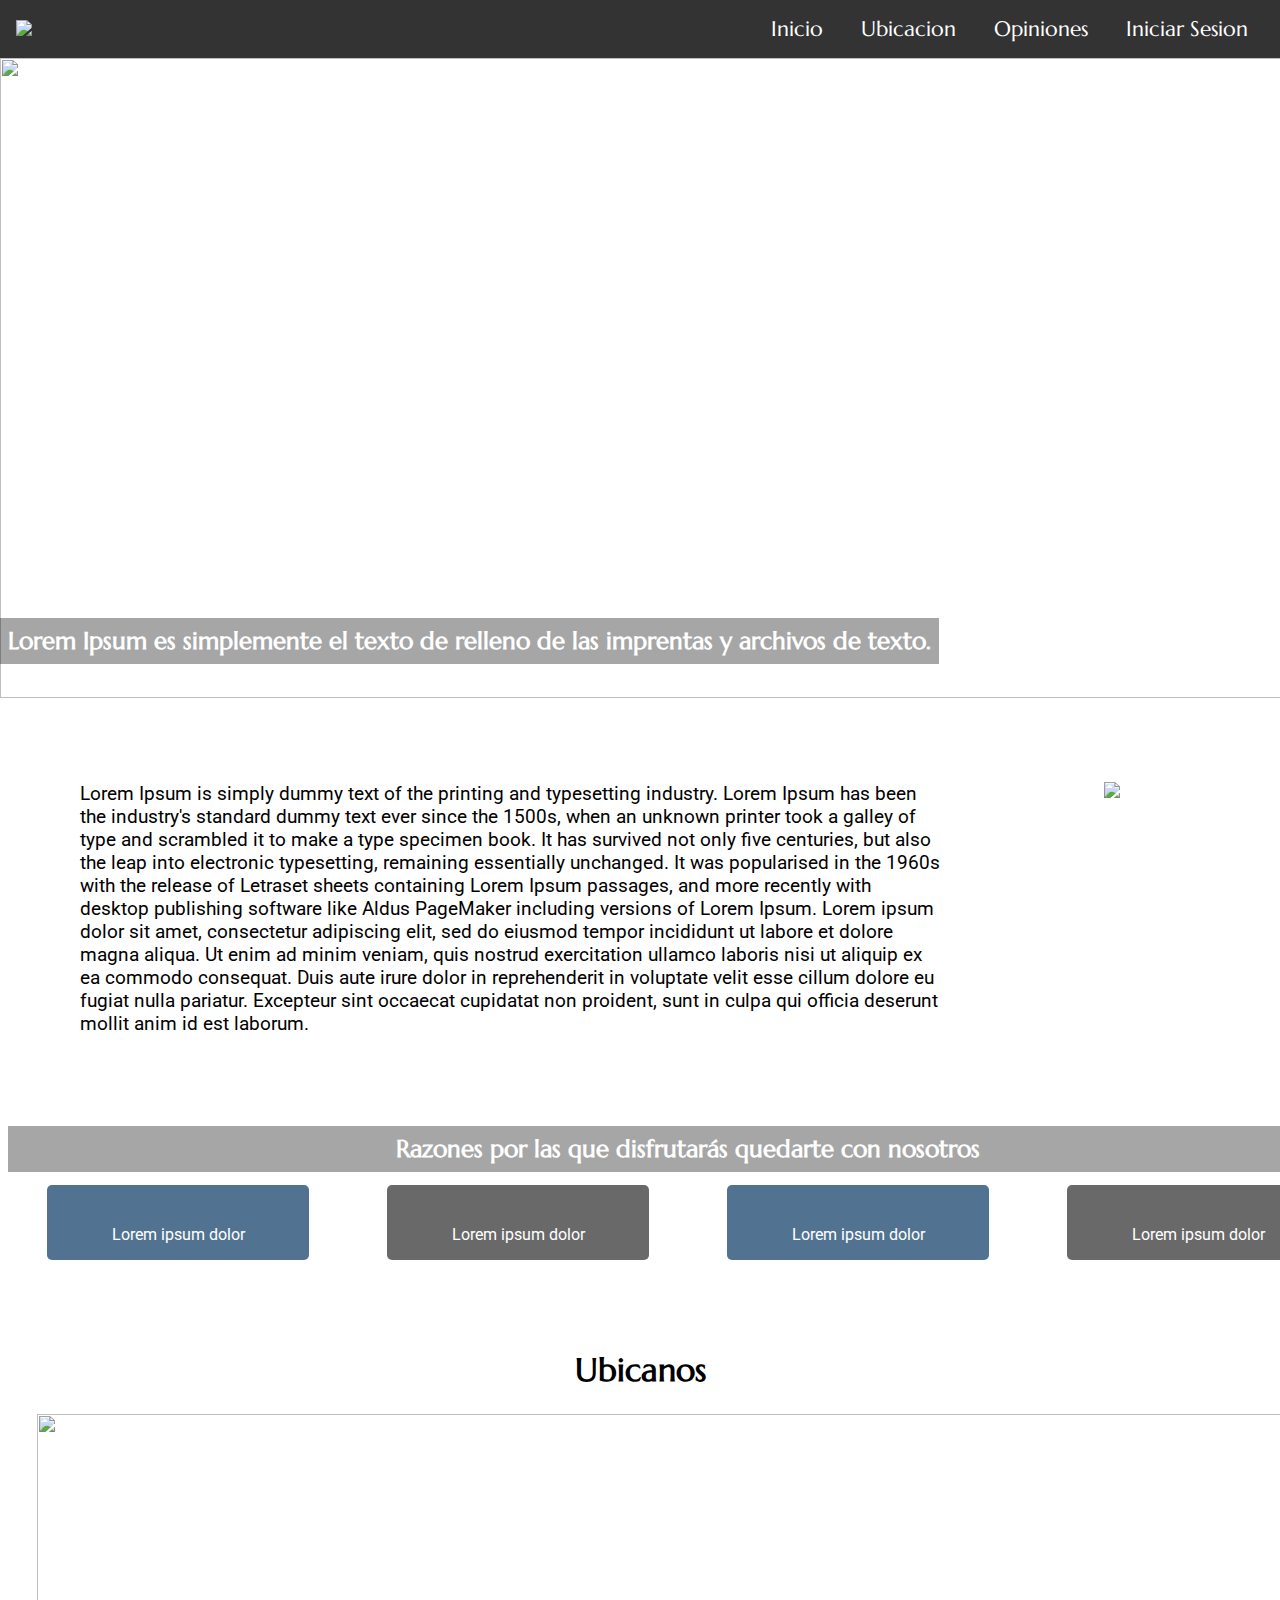
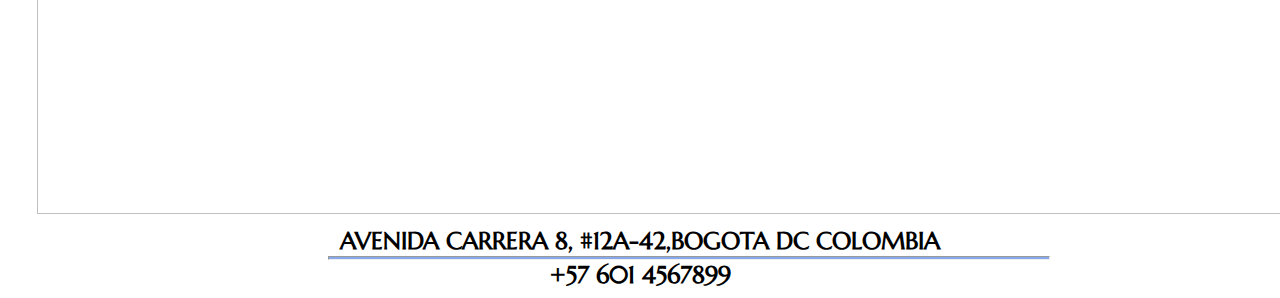
==== index.html @ b10619fb "Ubicacion terminada" ====
<!DOCTYPE html>
<html lang="en">
<head>
    <meta charset="UTF-8">
    <meta http-equiv="X-UA-Compatible" content="IE=edge">
    <meta name="viewport" content="width=device-width, initial-scale=1.0">
    <link rel="stylesheet" href="css/estilos.css">
    <script src="https://kit.fontawesome.com/6131ecdde6.js" crossorigin="anonymous"></script>
    <title>Hotelia</title>
</head>
<body>
    <header>
        <nav>
            <div class="logo">
              <img src="img/Hotelia horizontal negro.svg">
            </div>

            <div>
                <a href="index.html" class="item">Inicio</a>
                <a href=""class="item">Ubicacion</a>
                <a href=""class="item">Opiniones</a>
                <a href=""class="item">Iniciar Sesion</a>
            </div>
        </nav>
    </header>
 
    <section class="caja">
        <div><img src="img/slide1.jpg" class="banner"></div>
        <div><h2 class="texto">Lorem Ipsum es simplemente el texto de relleno de las imprentas y archivos de texto.</h2></div>
    </section>

    <div class="caja2">
            <span class="parrafo">
                Lorem Ipsum is simply dummy text of the printing and typesetting industry. 
                Lorem Ipsum has been the industry's standard dummy text ever since the 1500s, 
                when an unknown printer took a galley of type and scrambled it to make a type specimen book. 
                It has survived not only five centuries, but also the leap into electronic typesetting, remaining essentially unchanged. 
                It was popularised in the 1960s with the release of Letraset sheets containing Lorem Ipsum passages, 
                and more recently with desktop publishing software like Aldus PageMaker including versions of Lorem Ipsum.
                Lorem ipsum dolor sit amet, consectetur adipiscing elit, sed do eiusmod tempor incididunt ut labore et dolore magna aliqua.
                Ut enim ad minim veniam, quis nostrud exercitation ullamco laboris nisi ut aliquip ex ea commodo consequat. 
                Duis aute irure dolor in reprehenderit in voluptate velit esse cillum dolore eu fugiat nulla pariatur. 
                Excepteur sint occaecat cupidatat non proident, sunt in culpa qui officia deserunt mollit anim id est laborum.
            </span>
        <div class="cajaimg">
            <img src="img/Hotelia negro vertical.svg" class="imgH">
        </div>
    </div>

    <section id="features" class="contenedor">
            <div class="cajafeatures">  
                <h2 class="features-title">Razones por las que disfrutarás quedarte con nosotros</h2>
                <div class="features-description">
                    <div class="feature feature-blue">
                        <i class="fa-solid fa-bell-concierge"></i>
                        <p>Lorem ipsum dolor</p>
                    </div>
                    <div class="feature feature-black">
                        <i class="fa-solid fa-bed"></i>
                        <p>Lorem ipsum dolor</p>
                    </div>
                    <div class="feature feature-blue">
                        <i class="fa-solid fa-wifi"></i>
                        <p>Lorem ipsum dolor</p>
                    </div>
                    <div class="feature feature-black">
                        <i class="fa-solid fa-dumbbell"></i>
                        <p>Lorem ipsum dolor</p>
                    </div>
                </div>
            </div>  
    </section>


    <section>
        <h1 class="titulo">Ubicanos</h1>
        <div class="imgM"><img src="img/mapa.png" class="mapa"></div>
        <div class="textoM">
        <h2>AVENIDA CARRERA 8, #12A-42,BOGOTA DC COLOMBIA</h2>
        <hr>
        <h2>+57 601 4567899</h2>
        </div> 

        
    </section>
    
</body>
</html>
---- css/estilos.css ----
@import url('https://fonts.googleapis.com/css2?family=Marcellus&family=Roboto:ital,wght@0,100;0,300;0,400;0,500;0,700;0,900;1,100;1,300;1,400;1,500;1,700;1,900&display=swap');
:root{
  --azulclaro: #48D6ED;
  --azuloscuro: #337AB7;
  --azulnegro: #303342;
  --negro: #333333;
  --negro2: #000;
  --gris: #B2B3B3;
  --fondo: #FFFEFC;
  --verdeazul: #157A8A;
  --Magenta: #9C2759;
  --blanco: #fff;
  --degradado: linear-gradient(49.54deg, #337AB7 2.89%, #0B3860 80.34%);
}

*{
    margin:0;
}
body{
    font-family: 'Roboto', sans-serif;
    font-size: 16px;
}
 
  h1,h2,h3,h4,h5{
    font-family: 'Marcellus', serif;
}


nav{
    display: flex;
    align-items: center;
    justify-content: space-between;
    background-color: var(--negro);
    font-family: 'Marcellus', serif;
    font-size: 1.3em;
    padding: 1rem;

}

.item{
    padding: 1rem;
    }
    nav a{
        color: var(--blanco);
        text-decoration: none;
    }
    .logo img{
        height: 3rem;
    }

.caja{
    position: relative;
    display: inline-block;
}

.banner{
    height: 40rem;
    width: 85rem;
}

.texto{
    background-color: #00000059;
    color: #fff;
    text-align: center;
    padding: 0.5rem;
    font-size: 1.5em;
    position: absolute;
    top: 35rem;
}

.caja2{
    display: flex;
    height: 25rem;
}

.parrafo{
    text-align: left;
    margin: 05rem;
    font-size: 1.2em;
}

.cajaimg{
    margin: 05rem;
}

.imgH{
    height: 15rem;
    margin-right: 05rem;
}

.imgF{
    height: 30rem;
    width: 85rem;
}

.contenedor{
    position: relative;
    display: inline-block;

}

.cajafeatures{
    background-image: url(../img/bg-features.png);
    width: 85rem;
    height: 12rem;
    padding: 0.5rem;
}

#features{
        color: #ffffff;
        padding-top: 1rem;
    }
   
    .features-title{
        background-color: rgba(0,0,0,0.35);
        text-align: center;
        padding: 0.5rem;
        font-size: 1.5em;
    }

    .features-description{
        display: flex;
        flex-wrap: wrap;
        justify-content: space-around;
    }

    .feature{
        width: 25%;
        min-width: 180px;
        max-width: 230px;
        margin: 0.8rem;
        padding: 1rem;
        display: flex;
        flex-direction: column;
        justify-content: center;
        align-items: center;
        border-radius: 5px;
    }
     
    .feature i{
        font-size: 2.2em;
        margin-bottom: 1.5rem;
    }

    .feature-blue{
        background-color: #00325eae;
    }
     
    .feature-black{
        background-color: rgba(0,0,0,0.59);
    }


    .titulo{
        text-align: center;
        margin: 1.5rem;
    }

    .imgM{
        margin-left: 2.3rem;
    }

    .mapa{
        width: 80rem;
        height: 25rem;
    }
    
    .textoM{
        text-align: center;
        margin: 0.5rem;
    }

    hr{
        background-color: #88a8ec;
        width: 45rem;
        margin-left: 20rem;
        height: 0.1em;
    }
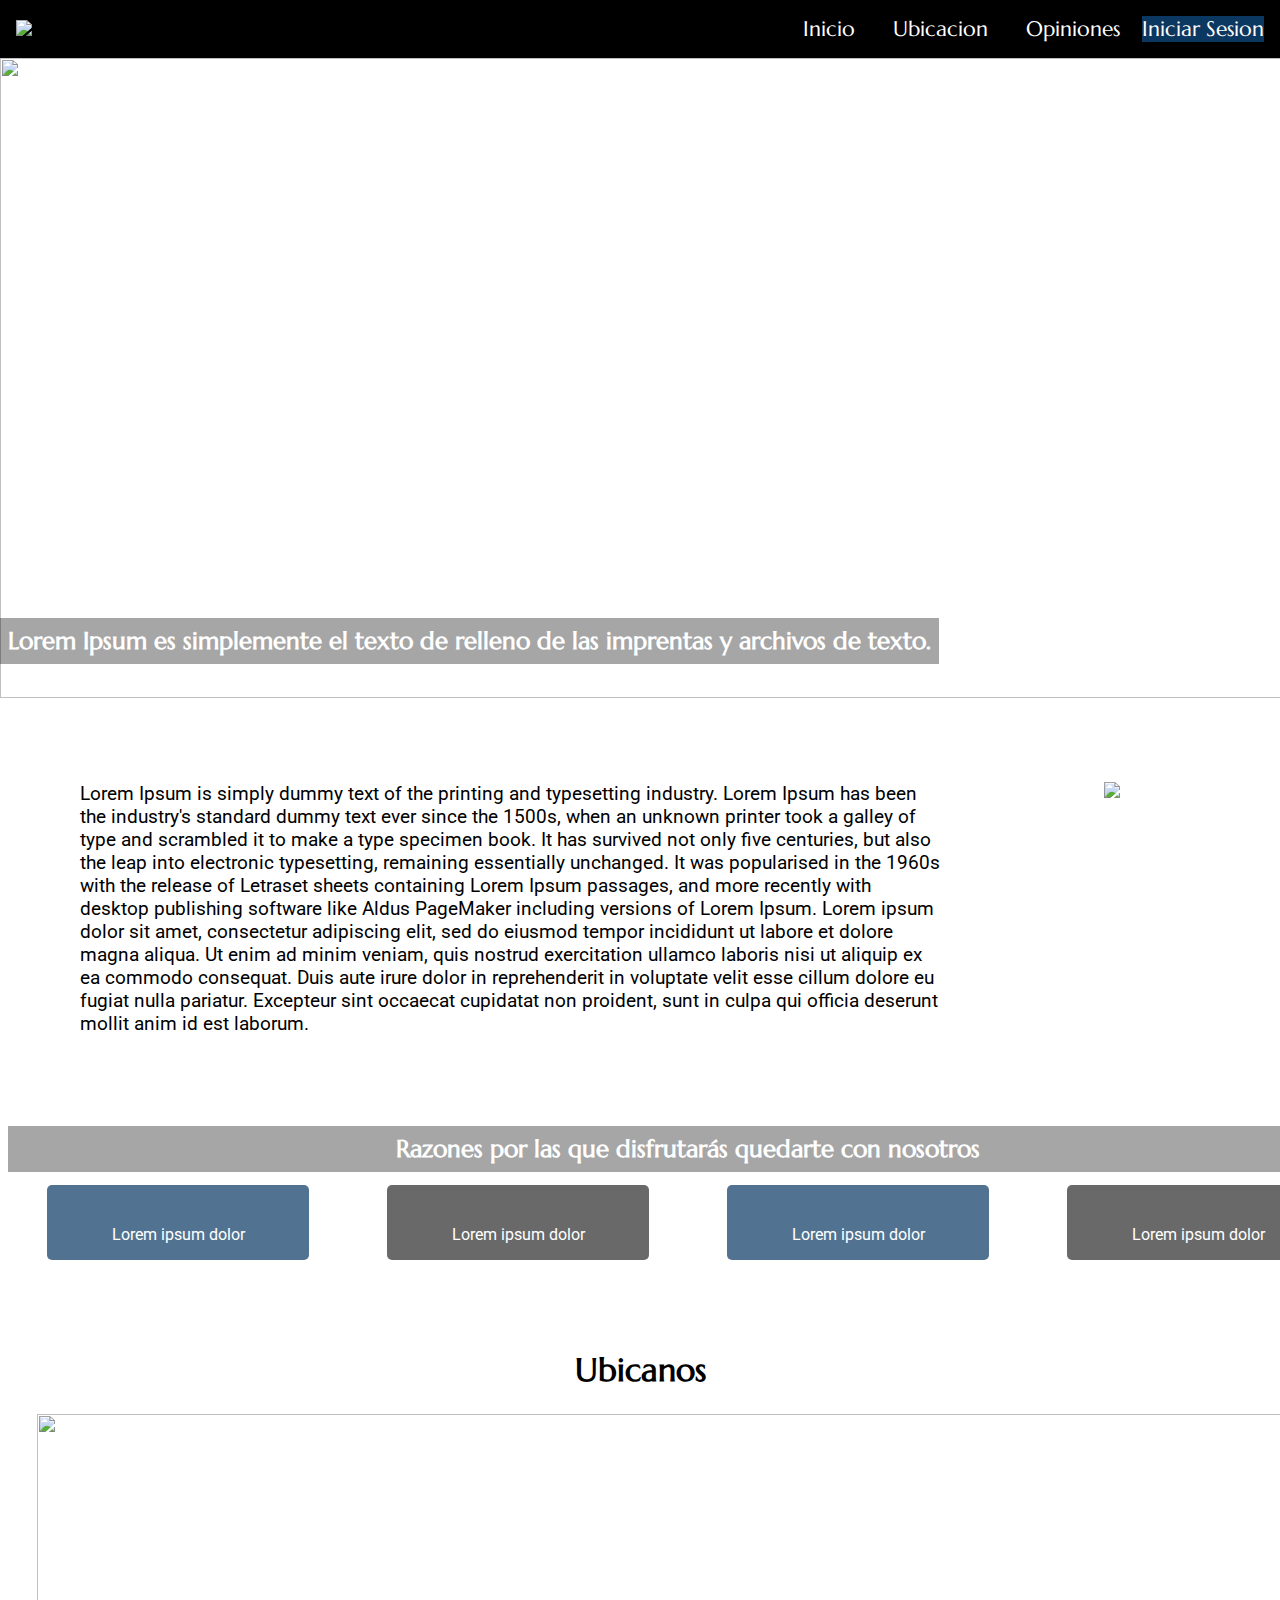
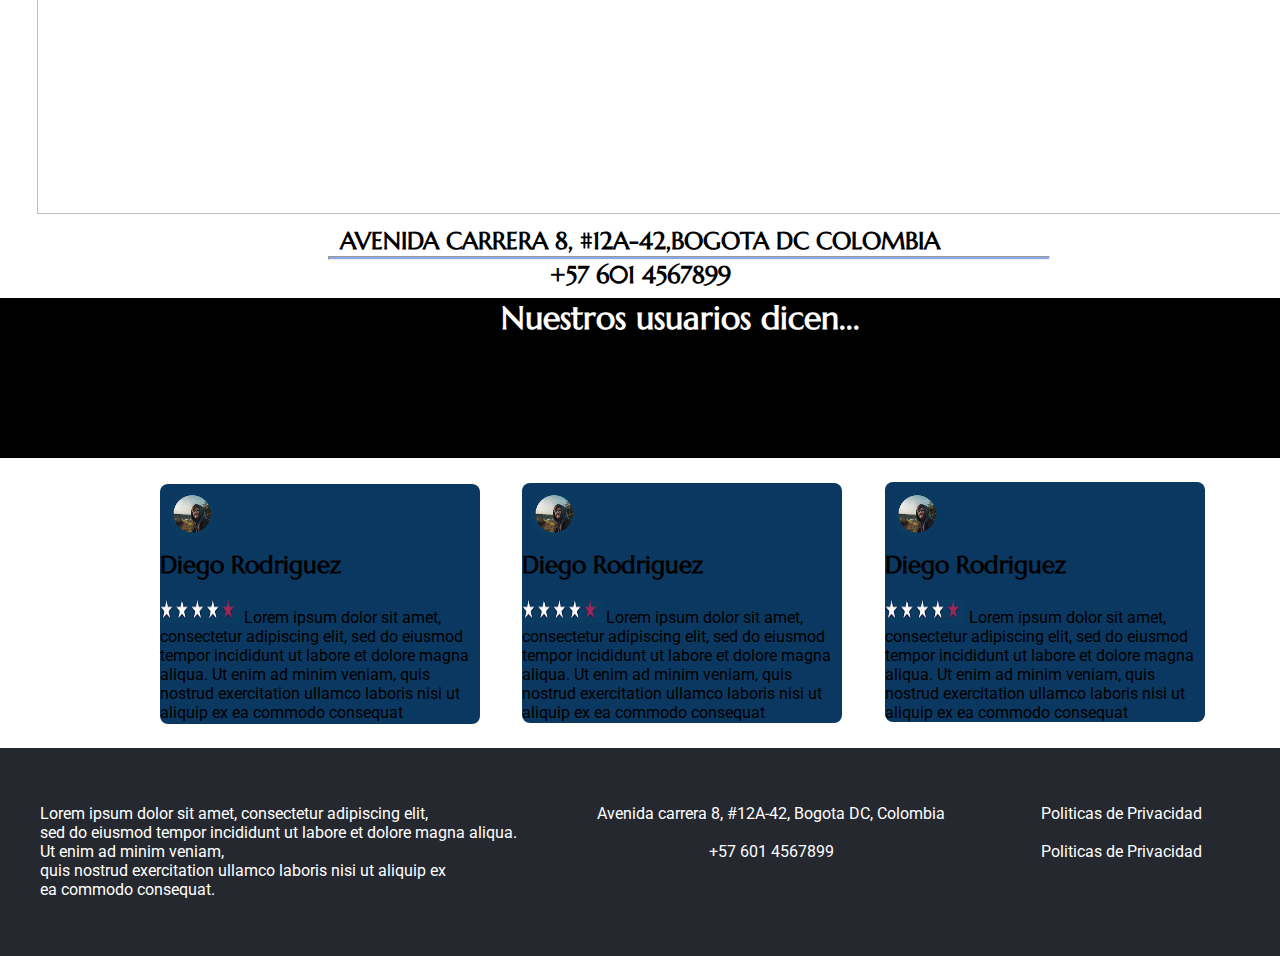
==== commit 8b1a94c5: "footer terminado" ====
--- a/index.html
+++ b/index.html
@@ -19,7 +19,7 @@
                 <a href="index.html" class="item">Inicio</a>
                 <a href=""class="item">Ubicacion</a>
                 <a href=""class="item">Opiniones</a>
-                <a href=""class="item">Iniciar Sesion</a>
+                <a href=""class="item1"><i class="fa-solid fa-user"></i>Iniciar Sesion</a>
             </div>
         </nav>
     </header>
@@ -80,9 +80,67 @@
         <hr>
         <h2>+57 601 4567899</h2>
         </div> 
+    </section>
 
-        
+    <section>
+        <div class="tituloUsuarios"><h1>Nuestros usuarios dicen...</h1></div>
+        <div class="persona1">
+            
+            <img src="img/persona1.png" class="imgP1">
+                <h2 class="nombre1">Diego Rodriguez</h2><br>
+                <img src="img/estrellas4.png" class="estrellas">
+            
+            <span>Lorem ipsum dolor sit amet, consectetur adipiscing elit, 
+             sed do eiusmod tempor incididunt ut labore et dolore magna aliqua.
+             Ut enim ad minim veniam, quis nostrud exercitation ullamco laboris nisi ut aliquip ex ea commodo consequat</span>
+
+        </div>
+
+        <div class="persona2">
+            
+            <img src="img/persona1.png" class="imgP1">
+                <h2 class="nombre1">Diego Rodriguez</h2><br>
+                <img src="img/estrellas4.png" class="estrellas">
+            
+            <span>Lorem ipsum dolor sit amet, consectetur adipiscing elit, 
+             sed do eiusmod tempor incididunt ut labore et dolore magna aliqua.
+             Ut enim ad minim veniam, quis nostrud exercitation ullamco laboris nisi ut aliquip ex ea commodo consequat</span>
+
+        </div>
+
+        <div class="persona3">
+            
+            <img src="img/persona1.png" class="imgP1">
+                <h2 class="nombre1">Diego Rodriguez</h2><br>
+                <img src="img/estrellas4.png" class="estrellas">
+            
+            <span>Lorem ipsum dolor sit amet, consectetur adipiscing elit, 
+             sed do eiusmod tempor incididunt ut labore et dolore magna aliqua.
+             Ut enim ad minim veniam, quis nostrud exercitation ullamco laboris nisi ut aliquip ex ea commodo consequat</span>
+
+        </div>
     </section>
+
+    <footer>
+
+        <span class="redes">
+            Lorem ipsum dolor sit amet, consectetur adipiscing elit, <br>
+            sed do eiusmod tempor incididunt ut labore et dolore magna aliqua. <br>
+            Ut enim ad minim veniam, <br> quis nostrud exercitation ullamco laboris nisi ut aliquip ex  <br> ea commodo consequat. <br> <br>
+            <i class="fa-brands fa-instagram"></i> 
+            <i class="fa-brands fa-facebook-f"></i>
+            <i class="fa-brands fa-twitter"></i><br>
+        </span>
+    <div class="direccion">
+        <span><i class="fa-solid fa-location-dot"></i>Avenida carrera 8, #12A-42, Bogota DC, Colombia</span><br><br>
+        <span><i class="fa-solid fa-phone"></i>+57 601 4567899</span>
+    </div>
+
+    <div class="Politicas">
+        <span>Politicas de Privacidad</span><br> <br>
+        <span>Politicas de Privacidad</span>
+    </div>   
+    </footer>
     
 </body>
 </html>--- a/css/estilos.css
+++ b/css/estilos.css
@@ -30,7 +30,7 @@
     display: flex;
     align-items: center;
     justify-content: space-between;
-    background-color: var(--negro);
+    background-color: #000;
     font-family: 'Marcellus', serif;
     font-size: 1.3em;
     padding: 1rem;
@@ -46,6 +46,16 @@
     }
     .logo img{
         height: 3rem;
+        color: #FFFEFC;
+    }
+
+    .item1{
+        background-color: #0B3860;
+        height: 2.5rem;
+        width: 15rem;
+        color: #FFFEFC;
+        text-align: center;
+        border-color: #0B3860;
     }
 
 .caja{
@@ -177,4 +187,91 @@
         height: 0.1em;
     }
 
-    +    .tituloUsuarios{
+        height: 10rem;
+        width: 85rem;
+        background-color: #000;
+        color: #FFFEFC;
+        text-align: center;
+    }
+
+    .persona1{
+        margin: 1.5rem;
+        border-radius: 0.5rem;
+        background-color: #0B3860;
+        width: 20rem;
+        height: 15rem;
+        align-self: flex-start;
+        display: inline-block;
+        position: relative;
+        margin-left: 10rem;
+    }
+
+    .imgP1{
+        border-radius: 1.5rem;
+        margin: 0.5rem;
+    }
+
+    .nombre1{
+        text-align: left;
+        top: 0%;
+    }
+
+    .estrellas{
+        width: 5rem;
+        height: 1.5rem;
+    }
+
+    .persona2{
+        margin: 1.5rem;
+        border-radius: 0.5rem;
+        background-color: #0B3860;
+        width: 20rem;
+        height: 15rem;
+        align-content: center;
+        display: inline-block;
+        position: relative;
+        margin-left: 0.9rem;
+
+    }
+
+    .persona3{
+        margin: 1.5rem;
+        border-radius: 0.5rem;
+        background-color: #0B3860;
+        width: 20rem;
+        height: 15rem;
+        align-content: flex-end;
+        display: inline-block;
+        position: relative;
+        margin-left: 0.9rem;
+    }
+
+
+
+    footer{
+        background-color: #262830;
+        display: flex;
+        color: #ffffff;
+        height: 10rem;
+        padding: 1.5rem;
+    }
+
+    .redes{
+        text-align: left;
+        margin-top: 2rem;
+        margin-left: 1em;
+
+    }
+
+    .direccion{
+    text-align: center;
+    margin-left: 5rem;
+    margin-top: 2rem;
+}
+
+    .Politicas{
+    text-align: right;
+    margin-left: 6rem;
+    margin-top: 2rem;
+}